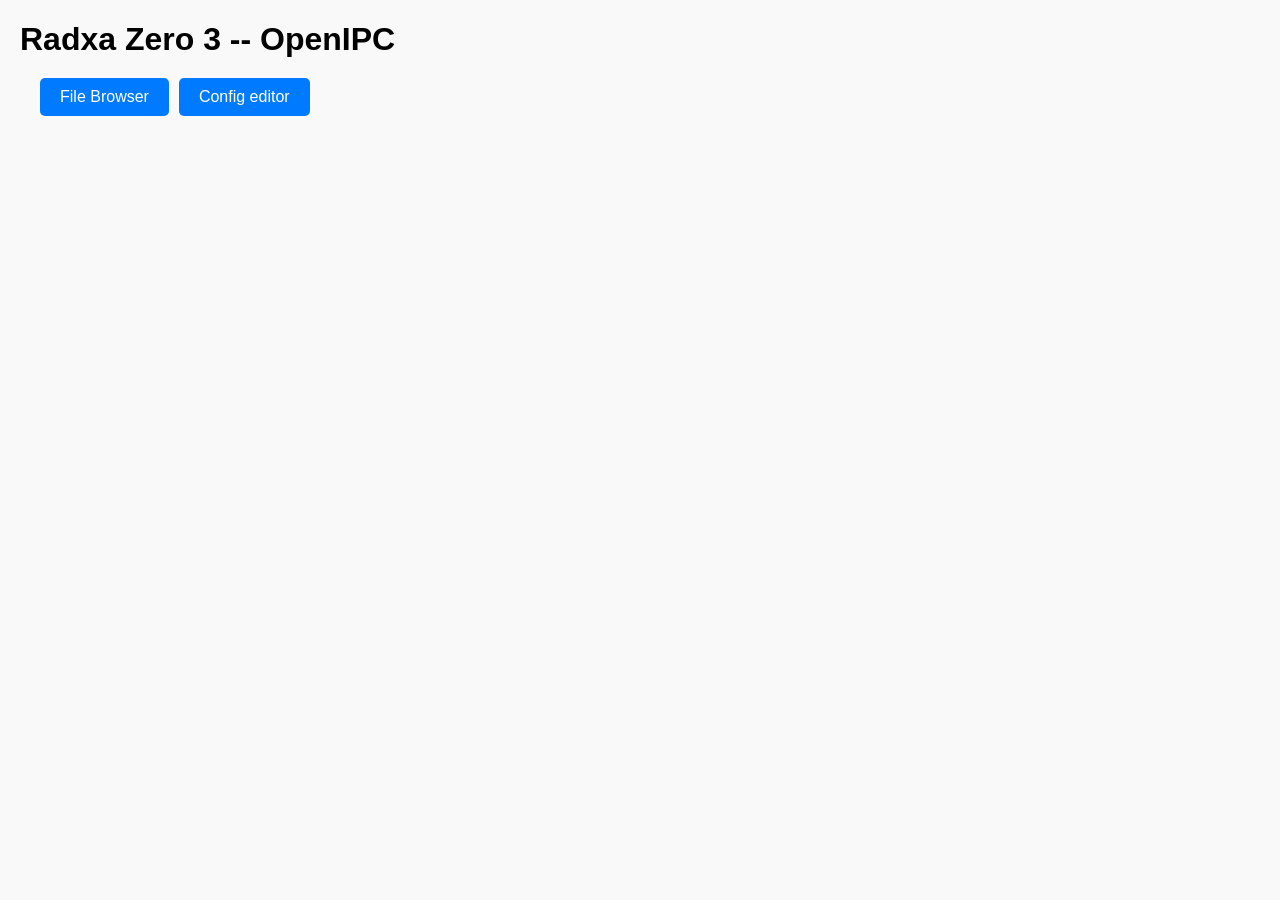
==== templates/index.html @ 03fee630 "Update index.html" ====
<!DOCTYPE html>
<html lang="en">
<head>
    <meta charset="UTF-8">
    <meta name="viewport" content="width=device-width, initial-scale=1.0">
    <title>OpenIPC</title>
    <style>
        body {
            font-family: Arial, sans-serif;
            margin: 20px;
            background-color: #f9f9f9;
        }

        h1 {
            margin-bottom: 20px;
        }

        .controls {
            margin: 20px;
            display: flex;
            flex-wrap: wrap;
            gap: 10px;
        }

        .controls button, 
        .controls a {
            padding: 10px 20px;
            font-size: 16px;
            cursor: pointer;
            text-decoration: none;
            background-color: #007bff;
            color: white;
            border: none;
            border-radius: 5px;
            transition: background-color 0.3s ease;
        }

        .controls button:hover, 
        .controls a:hover {
            background-color: #0056b3;
        }
    </style>
</head>
<body>
    <h1>Radxa Zero 3 -- OpenIPC</h1>
    <div class="controls">
        <a href="/file-browser">File Browser</a>
        <a href="/config-editor">Config editor</a>
    </div>
</body>
</html>
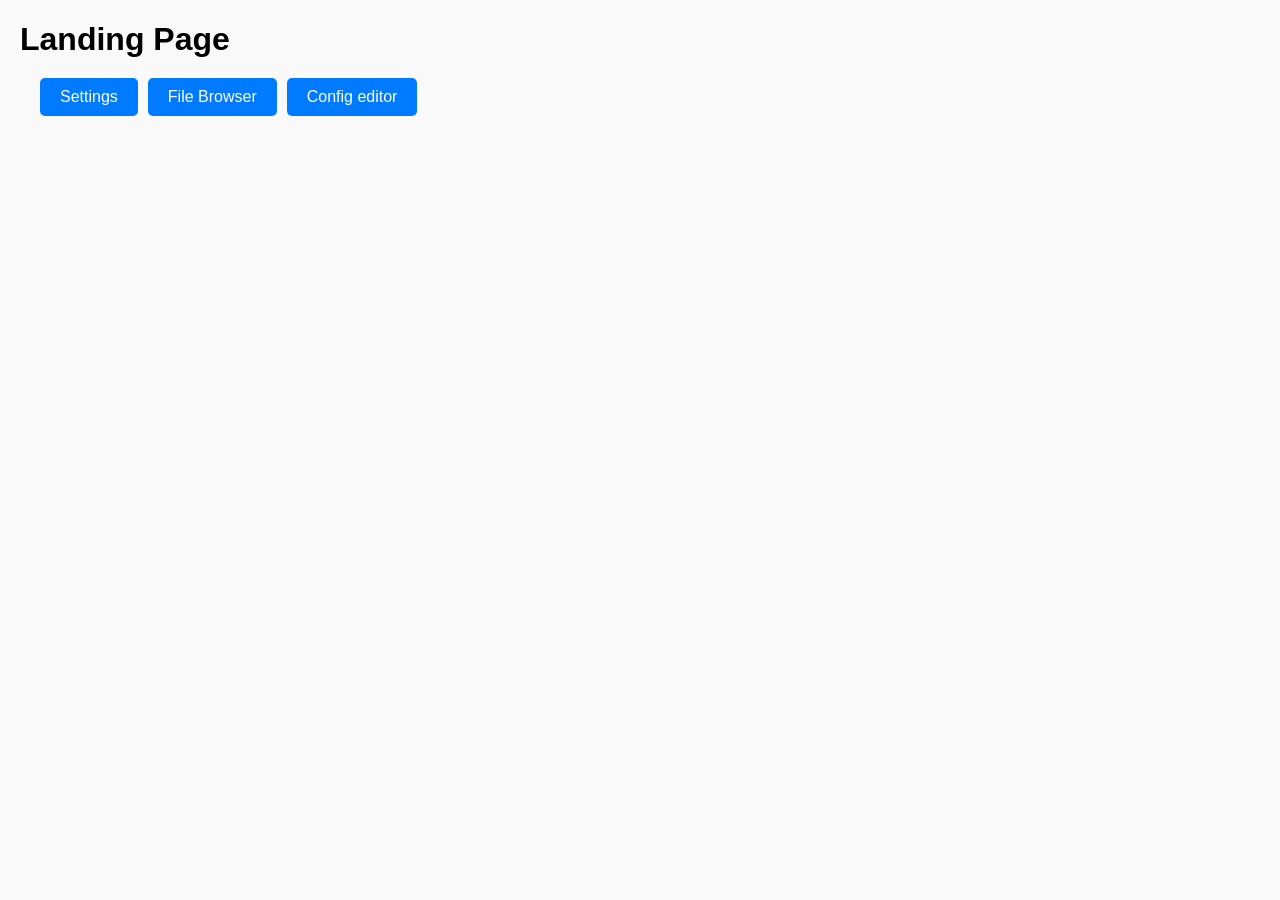
==== commit 2e836c7f: "Update index.html" ====
--- a/templates/index.html
+++ b/templates/index.html
@@ -3,7 +3,7 @@
 <head>
     <meta charset="UTF-8">
     <meta name="viewport" content="width=device-width, initial-scale=1.0">
-    <title>OpenIPC</title>
+    <title>Landing Page</title>
     <style>
         body {
             font-family: Arial, sans-serif;
@@ -42,8 +42,9 @@
     </style>
 </head>
 <body>
-    <h1>Radxa Zero 3 -- OpenIPC</h1>
+    <h1>Landing Page</h1>
     <div class="controls">
+        <a href="/settings">Settings</a>
         <a href="/file-browser">File Browser</a>
         <a href="/config-editor">Config editor</a>
     </div>
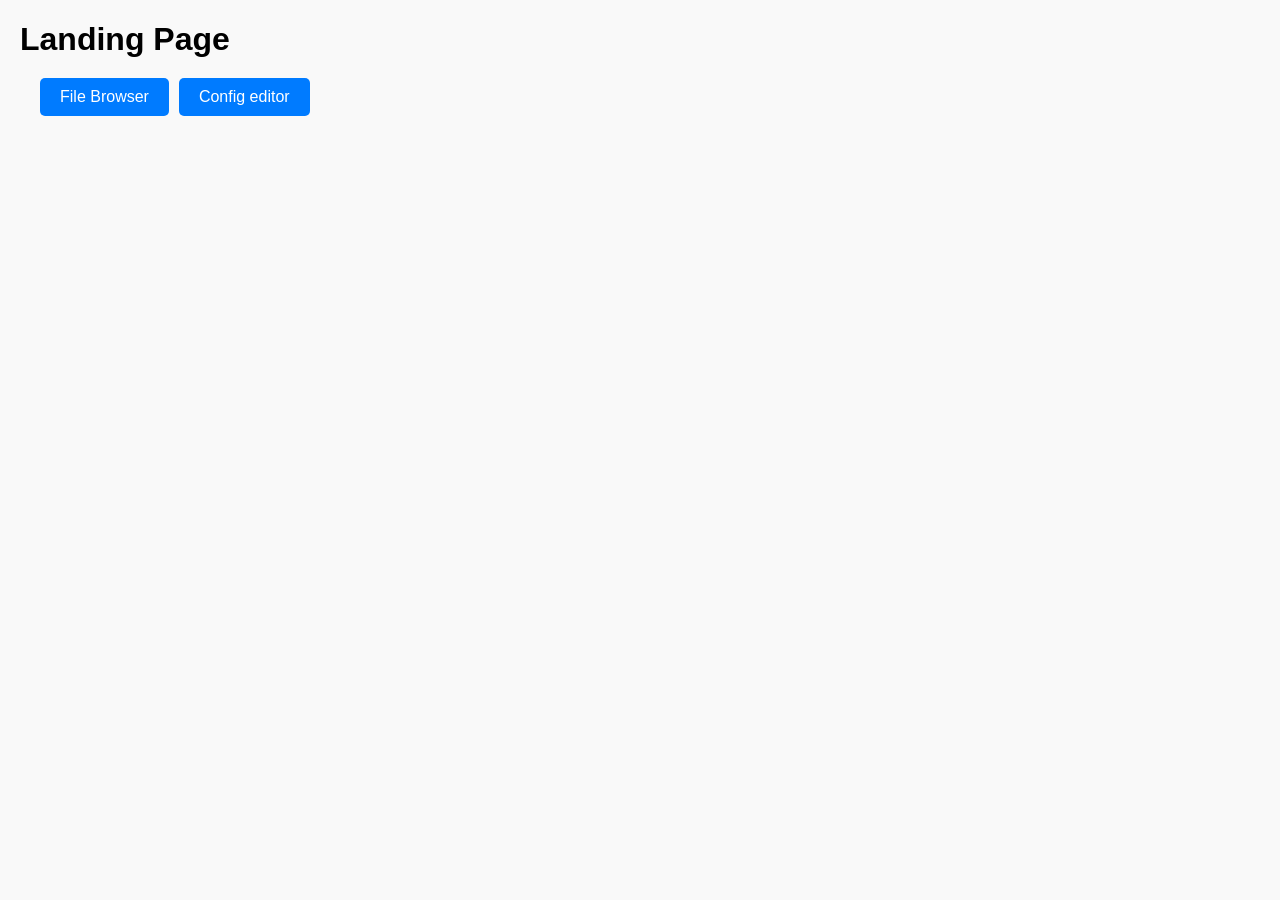
==== commit 8b5b1356: "Update index.html" ====
--- a/templates/index.html
+++ b/templates/index.html
@@ -44,7 +44,6 @@
 <body>
     <h1>Landing Page</h1>
     <div class="controls">
-        <a href="/settings">Settings</a>
         <a href="/file-browser">File Browser</a>
         <a href="/config-editor">Config editor</a>
     </div>
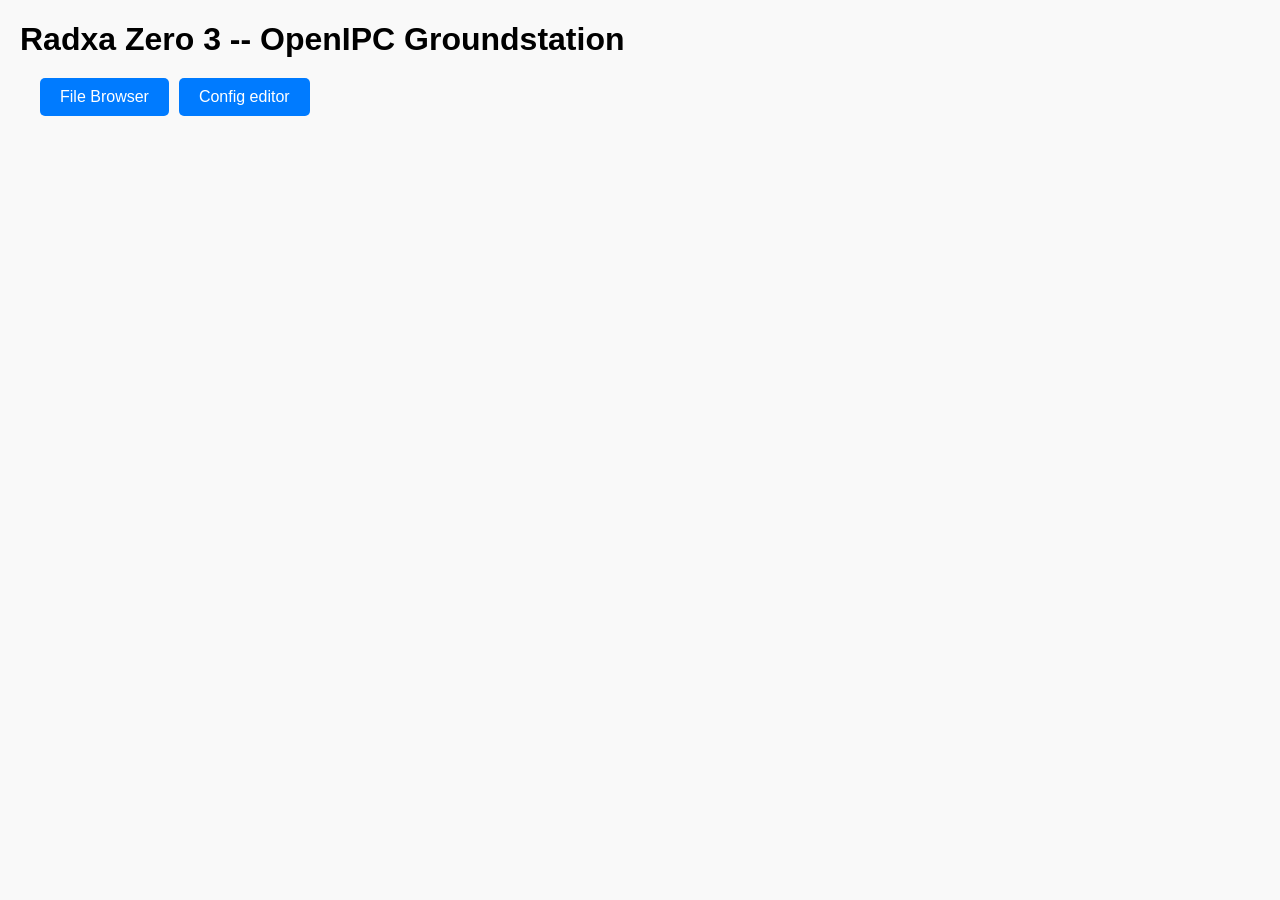
==== commit 61ef8dcc: "Update index.html" ====
--- a/templates/index.html
+++ b/templates/index.html
@@ -3,7 +3,7 @@
 <head>
     <meta charset="UTF-8">
     <meta name="viewport" content="width=device-width, initial-scale=1.0">
-    <title>Landing Page</title>
+    <title>OpenIPC</title>
     <style>
         body {
             font-family: Arial, sans-serif;
@@ -42,7 +42,7 @@
     </style>
 </head>
 <body>
-    <h1>Landing Page</h1>
+    <h1>Radxa Zero 3 -- OpenIPC Groundstation</h1>
     <div class="controls">
         <a href="/file-browser">File Browser</a>
         <a href="/config-editor">Config editor</a>
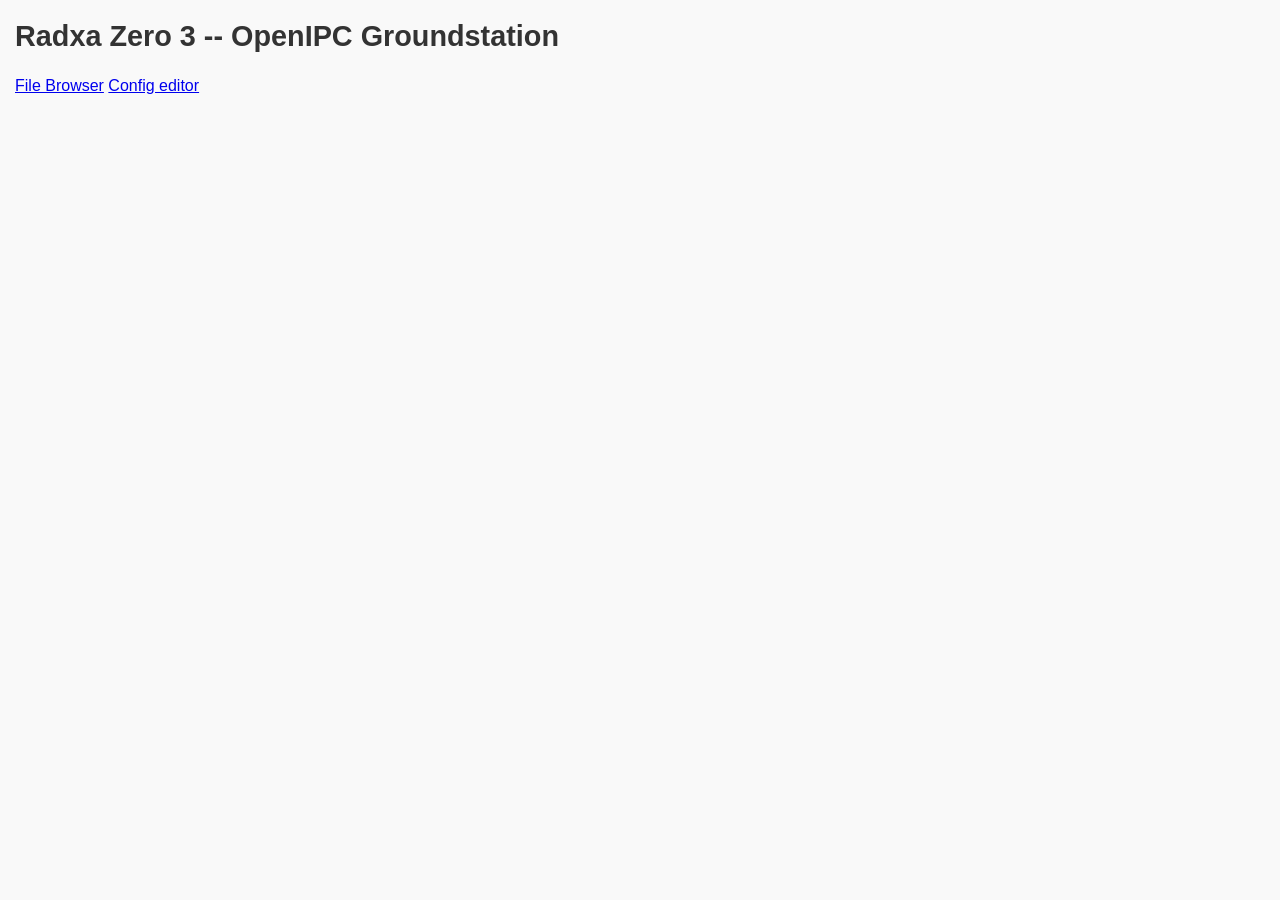
==== commit 7b0c8ae0: "Update index.html" ====
--- a/templates/index.html
+++ b/templates/index.html
@@ -4,42 +4,7 @@
     <meta charset="UTF-8">
     <meta name="viewport" content="width=device-width, initial-scale=1.0">
     <title>OpenIPC</title>
-    <style>
-        body {
-            font-family: Arial, sans-serif;
-            margin: 20px;
-            background-color: #f9f9f9;
-        }
-
-        h1 {
-            margin-bottom: 20px;
-        }
-
-        .controls {
-            margin: 20px;
-            display: flex;
-            flex-wrap: wrap;
-            gap: 10px;
-        }
-
-        .controls button, 
-        .controls a {
-            padding: 10px 20px;
-            font-size: 16px;
-            cursor: pointer;
-            text-decoration: none;
-            background-color: #007bff;
-            color: white;
-            border: none;
-            border-radius: 5px;
-            transition: background-color 0.3s ease;
-        }
-
-        .controls button:hover, 
-        .controls a:hover {
-            background-color: #0056b3;
-        }
-    </style>
+    <link rel="stylesheet" href="styles.css">
 </head>
 <body>
     <h1>Radxa Zero 3 -- OpenIPC Groundstation</h1>
--- a/templates/styles.css
+++ b/templates/styles.css
@@ -0,0 +1,240 @@
+/* Base styles */
+:root {
+    --primary-color: #007bff;
+    --primary-hover: #0056b3;
+    --danger-color: #dc3545;
+    --danger-hover: #c82333;
+    --success-color: #28a745;
+    --info-color: #17a2b8;
+    --warning-color: #ffc107;
+    --light-gray: #f8f9fa;
+    --medium-gray: #e9ecef;
+    --dark-gray: #343a40;
+    --border-color: #dee2e6;
+}
+
+/* Reset and base styles */
+* {
+    margin: 0;
+    padding: 0;
+    box-sizing: border-box;
+}
+
+body {
+    font-family: -apple-system, BlinkMacSystemFont, "Segoe UI", Roboto, "Helvetica Neue", Arial, sans-serif;
+    line-height: 1.5;
+    color: #212529;
+    margin: 0;
+    padding: 15px;
+    background-color: #f9f9f9;
+}
+
+/* Container */
+.container {
+    width: 100%;
+    max-width: 1200px;
+    margin: 0 auto;
+    padding: 0 15px;
+}
+
+/* Typography */
+h1 {
+    font-size: 1.8rem;
+    margin-bottom: 1rem;
+    color: #333;
+}
+
+h2 {
+    font-size: 1.5rem;
+    margin-bottom: 0.875rem;
+}
+
+p {
+    margin-bottom: 1rem;
+}
+
+/* Buttons */
+.btn {
+    display: inline-block;
+    padding: 0.375rem 0.75rem;
+    font-size: 1rem;
+    font-weight: 400;
+    line-height: 1.5;
+    text-align: center;
+    text-decoration: none;
+    vertical-align: middle;
+    cursor: pointer;
+    border: 1px solid transparent;
+    border-radius: 0.25rem;
+    transition: color 0.15s ease-in-out, background-color 0.15s ease-in-out;
+}
+
+.btn-primary {
+    color: #fff;
+    background-color: var(--primary-color);
+    border-color: var(--primary-color);
+}
+
+.btn-primary:hover {
+    background-color: var(--primary-hover);
+    border-color: var(--primary-hover);
+}
+
+.btn-danger {
+    color: #fff;
+    background-color: var(--danger-color);
+    border-color: var(--danger-color);
+}
+
+.btn-danger:hover {
+    background-color: var(--danger-hover);
+    border-color: var(--danger-hover);
+}
+
+.btn-secondary {
+    color: #fff;
+    background-color: var(--dark-gray);
+    border-color: var(--dark-gray);
+}
+
+/* Forms */
+.form-control {
+    display: block;
+    width: 100%;
+    padding: 0.375rem 0.75rem;
+    font-size: 1rem;
+    line-height: 1.5;
+    color: #495057;
+    background-color: #fff;
+    border: 1px solid var(--border-color);
+    border-radius: 0.25rem;
+    transition: border-color 0.15s ease-in-out;
+}
+
+.form-label {
+    margin-bottom: 0.5rem;
+    font-weight: 500;
+}
+
+/* Tables */
+.table {
+    width: 100%;
+    margin-bottom: 1rem;
+    color: #212529;
+    border-collapse: collapse;
+}
+
+.table th,
+.table td {
+    padding: 0.75rem;
+    vertical-align: top;
+    border-top: 1px solid var(--border-color);
+}
+
+.table thead th {
+    vertical-align: bottom;
+    border-bottom: 2px solid var(--border-color);
+    background-color: var(--light-gray);
+}
+
+.table-responsive {
+    display: block;
+    width: 100%;
+    overflow-x: auto;
+    -webkit-overflow-scrolling: touch;
+}
+
+/* Alerts */
+.alert {
+    position: relative;
+    padding: 0.75rem 1.25rem;
+    margin-bottom: 1rem;
+    border: 1px solid transparent;
+    border-radius: 0.25rem;
+}
+
+.alert-info {
+    color: #0c5460;
+    background-color: #d1ecf1;
+    border-color: #bee5eb;
+}
+
+.alert-danger {
+    color: #721c24;
+    background-color: #f8d7da;
+    border-color: #f5c6cb;
+}
+
+.alert-success {
+    color: #155724;
+    background-color: #d4edda;
+    border-color: #c3e6cb;
+}
+
+/* Utilities */
+.text-center { text-align: center; }
+.text-right { text-align: right; }
+.mb-1 { margin-bottom: 0.25rem; }
+.mb-2 { margin-bottom: 0.5rem; }
+.mb-3 { margin-bottom: 1rem; }
+.mb-4 { margin-bottom: 1.5rem; }
+.mt-1 { margin-top: 0.25rem; }
+.mt-2 { margin-top: 0.5rem; }
+.mt-3 { margin-top: 1rem; }
+.mt-4 { margin-top: 1.5rem; }
+.d-flex { display: flex; }
+.justify-content-between { justify-content: space-between; }
+.align-items-center { align-items: center; }
+.flex-wrap { flex-wrap: wrap; }
+
+/* Grid system */
+.row {
+    display: flex;
+    flex-wrap: wrap;
+    margin-right: -15px;
+    margin-left: -15px;
+}
+
+.col {
+    flex: 1 0 0%;
+    padding-right: 15px;
+    padding-left: 15px;
+}
+
+/* Responsive breakpoints */
+@media (max-width: 768px) {
+    body {
+        padding: 10px;
+    }
+
+    h1 {
+        font-size: 1.5rem;
+    }
+
+    .btn {
+        display: block;
+        width: 100%;
+        margin-bottom: 0.5rem;
+    }
+
+    .table td,
+    .table th {
+        padding: 0.5rem;
+    }
+}
+
+@media (max-width: 576px) {
+    .container {
+        padding: 0 10px;
+    }
+
+    .row {
+        margin-right: -10px;
+        margin-left: -10px;
+    }
+
+    .col {
+        padding-right: 10px;
+        padding-left: 10px;
+    }
+}
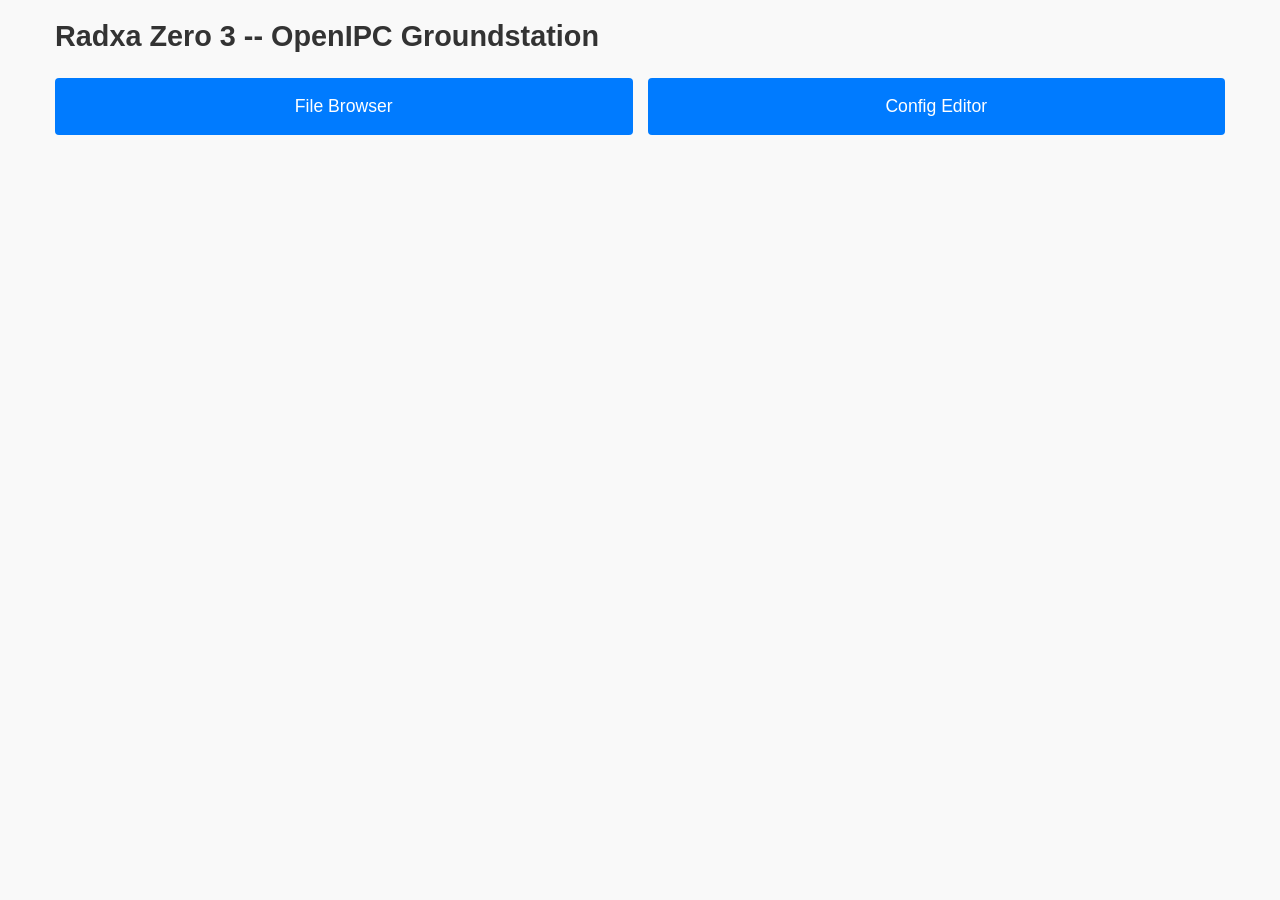
==== commit 483a324d: "Update index.html" ====
--- a/templates/index.html
+++ b/templates/index.html
@@ -5,12 +5,51 @@
     <meta name="viewport" content="width=device-width, initial-scale=1.0">
     <title>OpenIPC</title>
     <link rel="stylesheet" href="styles.css">
+    <style>
+        .controls {
+            display: grid;
+            grid-template-columns: repeat(auto-fit, minmax(200px, 1fr));
+            gap: 15px;
+            margin: 20px 0;
+        }
+
+        .control-link {
+            display: block;
+            padding: 15px;
+            background-color: var(--primary-color);
+            color: white;
+            text-align: center;
+            text-decoration: none;
+            border-radius: 0.25rem;
+            font-size: 1.1rem;
+            transition: background-color 0.15s ease-in-out;
+        }
+
+        .control-link:hover {
+            background-color: var(--primary-hover);
+            color: white;
+        }
+
+        @media (max-width: 576px) {
+            .controls {
+                grid-template-columns: 1fr;
+                gap: 10px;
+            }
+
+            .control-link {
+                padding: 12px;
+                font-size: 1rem;
+            }
+        }
+    </style>
 </head>
 <body>
-    <h1>Radxa Zero 3 -- OpenIPC Groundstation</h1>
-    <div class="controls">
-        <a href="/file-browser">File Browser</a>
-        <a href="/config-editor">Config editor</a>
+    <div class="container">
+        <h1>Radxa Zero 3 -- OpenIPC Groundstation</h1>
+        <div class="controls">
+            <a href="/file-browser" class="control-link">File Browser</a>
+            <a href="/config-editor" class="control-link">Config Editor</a>
+        </div>
     </div>
 </body>
 </html>
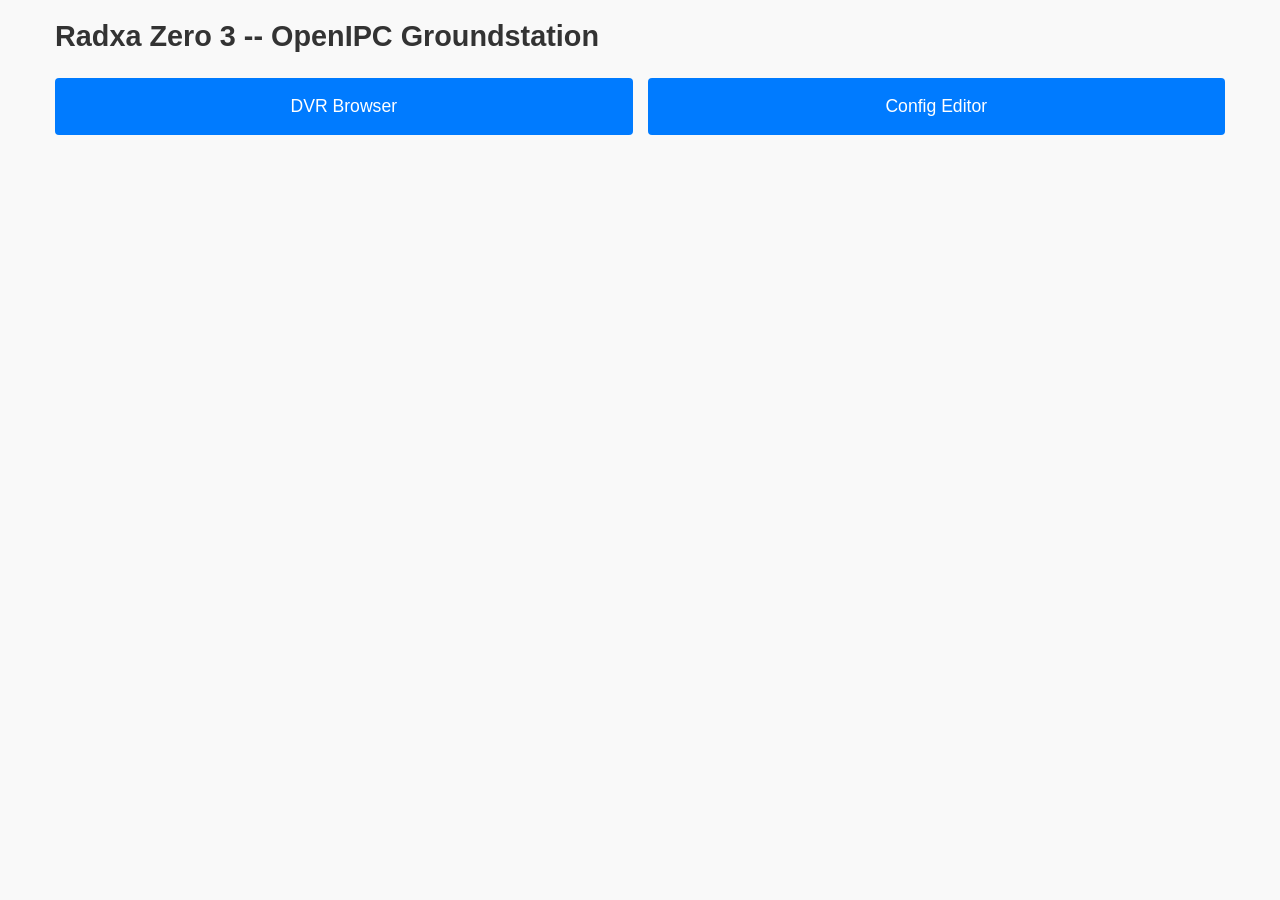
==== commit 1417a045: "Update index.html" ====
--- a/templates/index.html
+++ b/templates/index.html
@@ -47,7 +47,7 @@
     <div class="container">
         <h1>Radxa Zero 3 -- OpenIPC Groundstation</h1>
         <div class="controls">
-            <a href="/file-browser" class="control-link">File Browser</a>
+            <a href="/file-browser" class="control-link">DVR Browser</a>
             <a href="/config-editor" class="control-link">Config Editor</a>
         </div>
     </div>
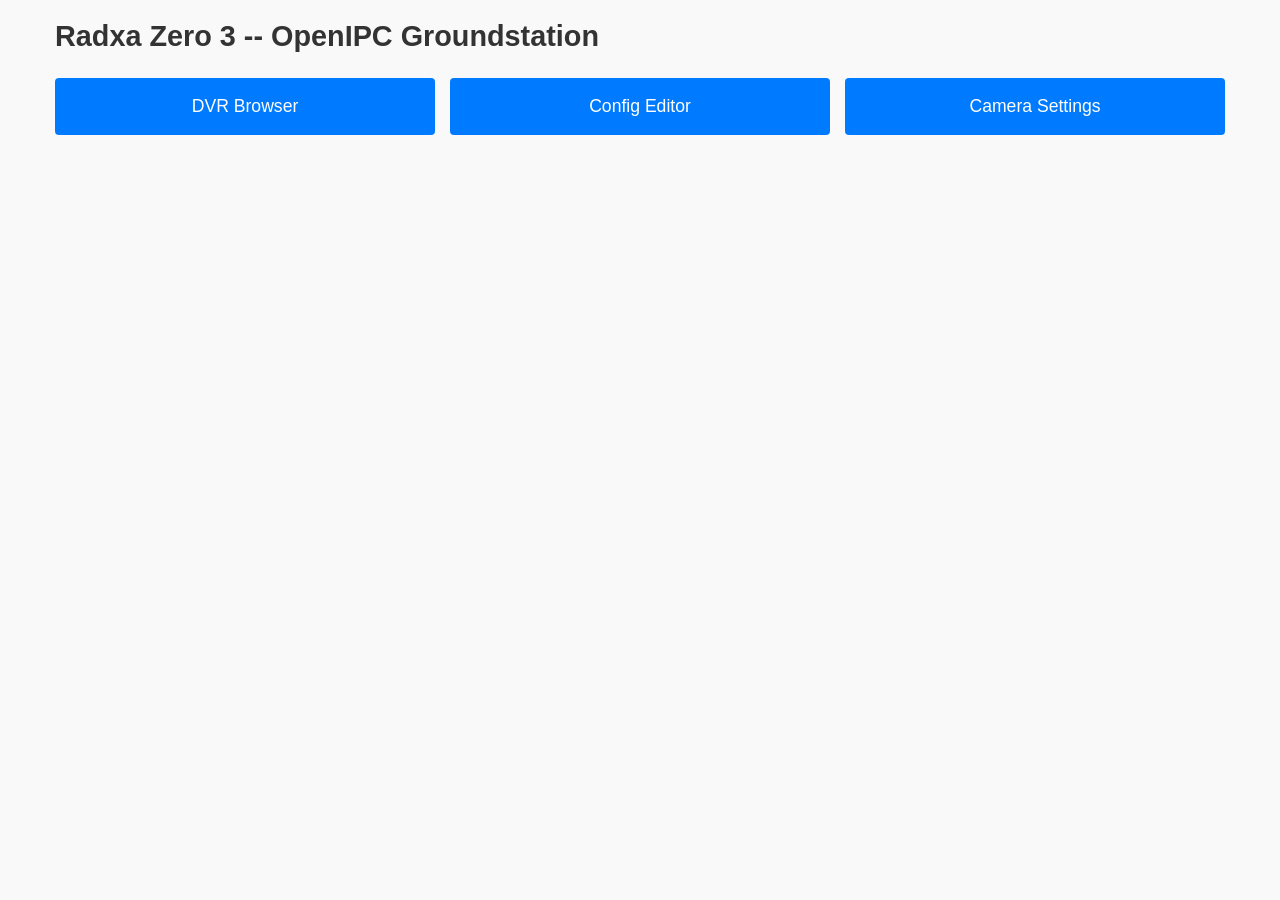
==== commit 121539c3: "Update index.html" ====
--- a/templates/index.html
+++ b/templates/index.html
@@ -47,9 +47,10 @@
     <div class="container">
         <h1>Radxa Zero 3 -- OpenIPC Groundstation</h1>
         <div class="controls">
-            <a href="/file-browser" class="control-link">DVR Browser</a>
-            <a href="/config-editor" class="control-link">Config Editor</a>
-        </div>
+           <a href="/file-browser" class="control-link">DVR Browser</a>
+           <a href="/config-editor" class="control-link">Config Editor</a>
+           <a href="/camera-settings" class="control-link">Camera Settings</a>
+       </div>
     </div>
 </body>
 </html>
